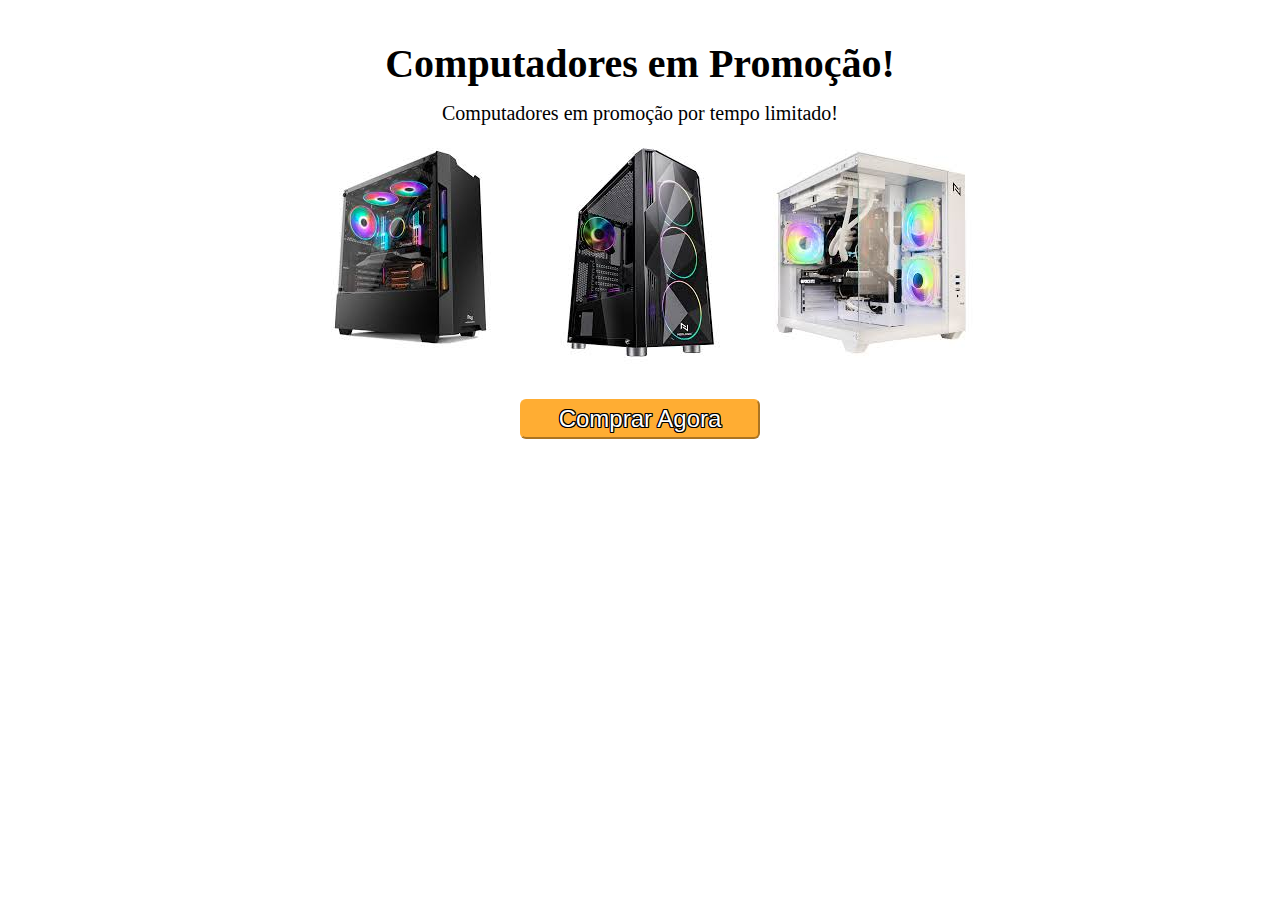
==== exercício_html_css_2/index.html @ 4d7ae505 "Add files via upload" ====
<!DOCTYPE html>
<!--Crie uma página com uma seção de herói (uma área destacada no topo da página) com um título, uma breve descrição e um botão.
Abaixo dessa seção, terá uma galeria de imagens com 3 colunas, e cada imagem terá um efeito de hover.
A página deve ser responsiva, mudando o layout conforme a largura da tela.-->
<html lang=pt-BR>
	<head>
		<meta charset="UTF-8">
		<meta name=viewport content="width=device-width, initial-scale=1.0">
		<link rel="stylesheet" href="style.css">
		<title>Promoção!</title>
	</head>
	<body>
		<h1>Computadores em Promoção!</h1>
		<p>Computadores em promoção por tempo limitado!</p>		
		
		<img src="[data-uri]" alt="Computador gamer 1">
		<img src="[data-uri]" alt="Computador gamer 2">
		<img src="[data-uri]" alt="Computador gamer 2">
		
		<br><button>Comprar Agora</button>
	</body>
</html>
---- exercício_html_css_2/style.css ----
*{
	margin: 0;
	padding: 0;
	box-sizing: border-box;
}

body{
	text-align: center;
	margin: 40px;
}

h1{
	font-size: 40px;
	margin-bottom: 15px
}

p{
	font-size: 20px;
	margin-bottom: 15px;
}

img{
	transition: transform 0.5s ease, opacity: 0.5s ease;
}

img:hover{
	transform: scale(1.1);
	opacity: 0.88;
}

button{
	width: 240px;
	height: 40px;

	margin-top: 30px;
	background-color: rgb(255, 173, 51);
	border-color: rgb(255, 173, 51);
	border-radius: 6px;

	line-height: 0px;
	
	font-family: verdana, sans-serif;
	font-size: 24px;

	color: white;
	
	box-shadow: none;
	text-shadow: 1px 0px 0 black, /*direita*/
				-1px 0px 0 black, /*esquerda*/
				 0px -1px 0 black, /*cima*/
				 0px 1px 0 black, /*baixo*/
				 1px 1px 0 black, /*canto direta cima*/
				 -1px -1px 0 black, /*canto esquerda baixo*/
				 1px -1px 0 black, /*cantos direita baixo*/
				 -1px 1px 0 black; /*canto esquerda cima*/
				 
	
}

button:hover{
	
}

button:focus{
	transform: none;
	box-shadow: none;
	
}

@media()
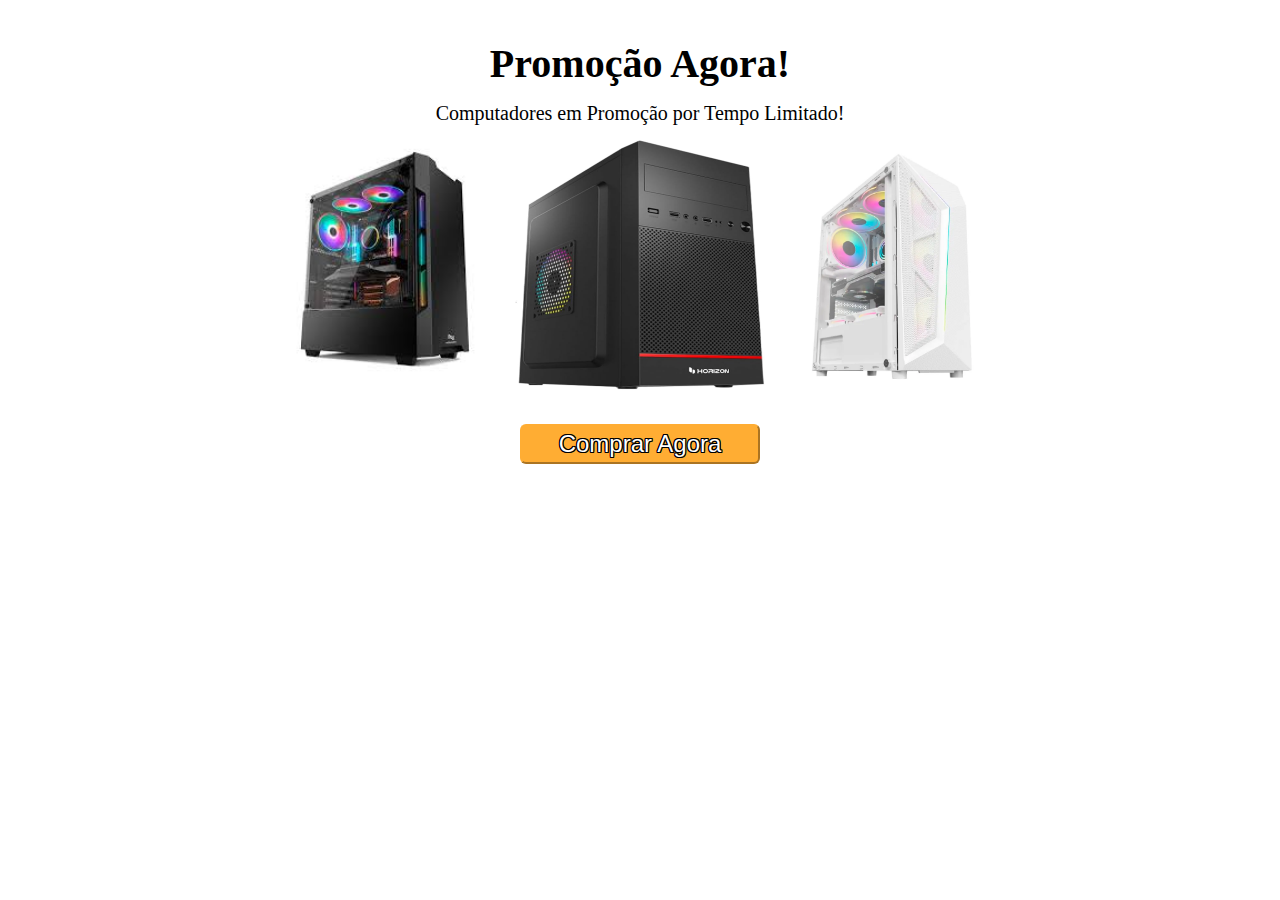
==== commit 765d622e: "Add files via upload" ====
--- a/exercício_html_css_2/index.html
+++ b/exercício_html_css_2/index.html
@@ -10,13 +10,12 @@
 		<title>Promoção!</title>
 	</head>
 	<body>
-		<h1>Computadores em Promoção!</h1>
-		<p>Computadores em promoção por tempo limitado!</p>		
+		<h1>Promoção Agora!</h1>
+		<p>Computadores em Promoção por Tempo Limitado!</p>		
 		
-		<img src="[data-uri]" alt="Computador gamer 1">
-		<img src="[data-uri]" alt="Computador gamer 2">
-		<img src="[data-uri]" alt="Computador gamer 2">
-		
+		<img src="computador_1.jpeg" alt="Computador 1 preto com tela transparente rgb dentro">
+		<img src="computador_2.jpg" alt="Computador 2 preto mais fechado com rgb dentro">
+		<img src="computador_3.webp" alt="Computador 3 branco com tela transparente e rgb dentro">
 		<br><button>Comprar Agora</button>
 	</body>
 </html>--- a/exercício_html_css_2/style.css
+++ b/exercício_html_css_2/style.css
@@ -20,13 +20,18 @@
 }
 
 img{
+	width: 250px;
+	height: 250px;
 	transition: transform 0.5s ease, opacity: 0.5s ease;
+
 }
 
 img:hover{
 	transform: scale(1.1);
 	opacity: 0.88;
 }
+
+
 
 button{
 	width: 240px;
@@ -53,8 +58,6 @@
 				 -1px -1px 0 black, /*canto esquerda baixo*/
 				 1px -1px 0 black, /*cantos direita baixo*/
 				 -1px 1px 0 black; /*canto esquerda cima*/
-				 
-	
 }
 
 button:hover{
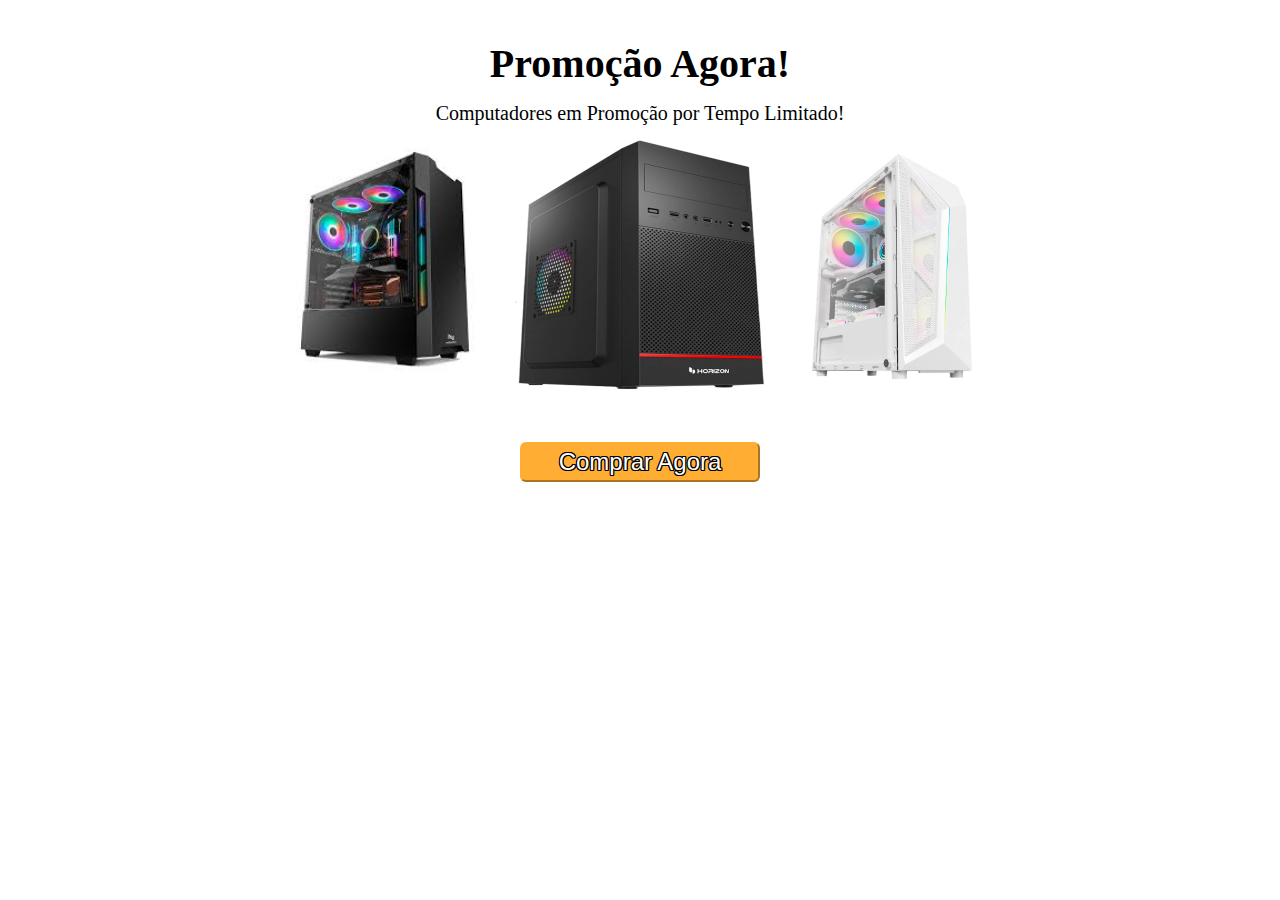
==== commit 2773ebeb: "Implement media queries" ====
--- a/exercício_html_css_2/index.html
+++ b/exercício_html_css_2/index.html
@@ -13,9 +13,11 @@
 		<h1>Promoção Agora!</h1>
 		<p>Computadores em Promoção por Tempo Limitado!</p>		
 		
-		<img src="computador_1.jpeg" alt="Computador 1 preto com tela transparente rgb dentro">
-		<img src="computador_2.jpg" alt="Computador 2 preto mais fechado com rgb dentro">
-		<img src="computador_3.webp" alt="Computador 3 branco com tela transparente e rgb dentro">
+		<div id=imagens>
+			<img src="computador_1.jpeg" alt="Computador 1 preto com tela transparente rgb dentro">
+			<img src="computador_2.jpg" alt="Computador 2 preto mais fechado com rgb dentro">
+			<img src="computador_3.webp" alt="Computador 3 branco com tela transparente e rgb dentro">
+		</div>
 		<br><button>Comprar Agora</button>
 	</body>
 </html>--- a/exercício_html_css_2/style.css
+++ b/exercício_html_css_2/style.css
@@ -31,8 +31,6 @@
 	opacity: 0.88;
 }
 
-
-
 button{
 	width: 240px;
 	height: 40px;
@@ -61,13 +59,13 @@
 }
 
 button:hover{
-	
+	opacity: 0.85;
 }
 
-button:focus{
-	transform: none;
-	box-shadow: none;
-	
+
+@media (max-width: 875px){
+	img{
+		width: 30%;
+		height: 30%;
 }
 
-@media()